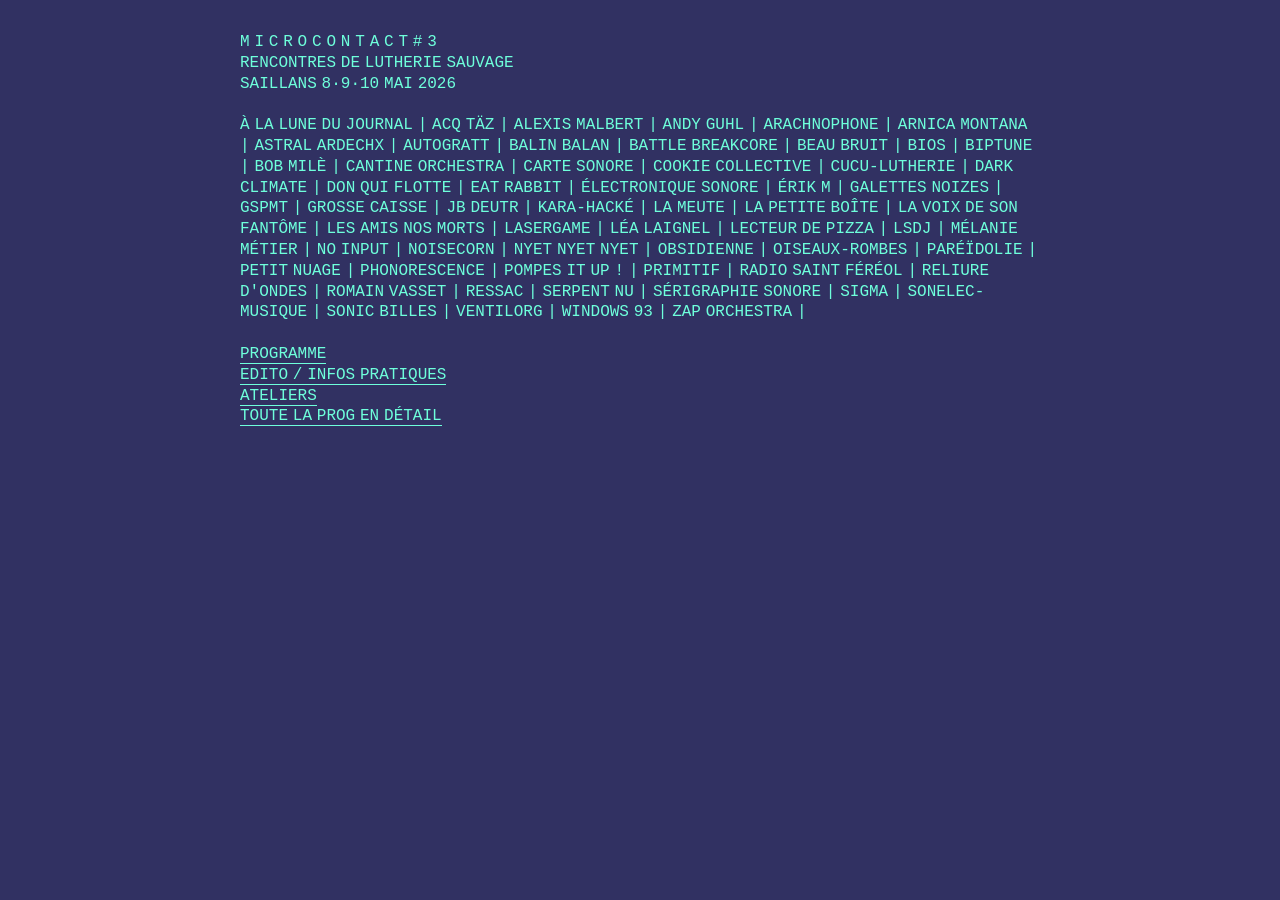
==== index.html @ 82e74a2e "Add files via upload" ====
<!doctype html>
<html lang="en">
<head>
    <title>MICRO CONTACT</title>
    <link rel="manifest" href="/manifest.json" />
    <meta name="generator" content="Etherpad"/>
    <meta name="author" content="Etherpad"/>
    <meta name="changedby" content="Etherpad"/>
    <meta charset="utf-8"/>
    <meta name="viewport" content="width=device-width, initial-scale=1.0">
    <link rel="stylesheet" href="style.css">
</head>
<body>
    <span class="color:black">M I C R O C O N T A C T # 3</span><br>
    <span class="color:black">RENCONTRES DE LUTHERIE SAUVAGE</span><br>
    <span class="color:black">SAILLANS 8·9·10 MAI 2026</span><br><br>

    <span class="color:black">
        <a class="nom" href="toutelaprogendetail.html#a-la-lune-du-journal" target="_blank">À LA LUNE DU JOURNAL</a> |
        <a class="nom" href="toutelaprogendetail.html#acq-taz" target="_blank">ACQ TÄZ</a> |
        <a class="nom" href="toutelaprogendetail.html#alexis-malbert" target="_blank">ALEXIS MALBERT</a> |
        <a class="nom" href="toutelaprogendetail.html#andy-guhl" target="_blank">ANDY GUHL</a> |    
        <a class="nom" href="toutelaprogendetail.html#arachnophone" target="_blank">ARACHNOPHONE</a> |
        <a class="nom" href="toutelaprogendetail.html#arnica-montana" target="_blank">ARNICA MONTANA</a> |    
        <a class="nom" href="toutelaprogendetail.html#astral-ardechx" target="_blank">ASTRAL ARDECHX</a> |
        <a class="nom" href="toutelaprogendetail.html#autogratt" target="_blank">AUTOGRATT</a> |
        <a class="nom" href="toutelaprogendetail.html#balin-balan" target="_blank">BALIN BALAN</a> |
        <a class="nom" href="toutelaprogendetail.html#battle-breakcore" target="_blank">BATTLE BREAKCORE</a> |
        <a class="nom" href="toutelaprogendetail.html#beau-bruit" target="_blank">BEAU BRUIT</a> |
        <a class="nom" href="toutelaprogendetail.html#bios" target="_blank">BIOS</a> |        
        <a class="nom" href="toutelaprogendetail.html#biptune" target="_blank">BIPTUNE</a> |
        <a class="nom" href="toutelaprogendetail.html#bobmile" target="_blank">BOB MILÈ</a> |        
        <a class="nom" href="ateliers.html#cantine-orchestra" target="_blank">CANTINE ORCHESTRA</a> |
        <a class="nom" href="toutelaprogendetail.html#carte-sonore" target="_blank">CARTE SONORE</a> |
        <a class="nom" href="toutelaprogendetail.html#cookie-collective" target="_blank">COOKIE COLLECTIVE</a> |
        <a class="nom" href="ateliers.html#cucu-lutherie" target="_blank">CUCU-LUTHERIE</a> |
        <a class="nom" href="toutelaprogendetail.html#dark-climate" target="_blank">DARK CLIMATE</a> |
        <a class="nom" href="toutelaprogendetail.html#don-qui-flotte" target="_blank">DON QUI FLOTTE</a> |
        <a class="nom" href="toutelaprogendetail.html#eat-rabbit" target="_blank">EAT RABBIT</a> |
        <a class="nom" href="ateliers.html#electronique" target="_blank"> ÉLECTRONIQUE SONORE</a> |
        <a class="nom" href="toutelaprogendetail.html#erik-m" target="_blank">ÉRIK M</a> |
        <a class="nom" href="toutelaprogendetail.html#galettes-noizes" target="_blank">GALETTES NOIZES</a> |
        <a class="nom" href="toutelaprogendetail.html#gspmt" target="_blank">GSPMT</a> |
        <a class="nom" href="toutelaprogendetail.html#grosse-caisse" target="_blank">GROSSE CAISSE</a> |
        <a class="nom" href="toutelaprogendetail.html#jb-deutr" target="_blank">JB DEUTR</a> |
        <a class="nom" href="toutelaprogendetail.html#kara-hacke" target="_blank">KARA-HACKÉ</a> |
        <a class="nom" href="toutelaprogendetail.html#la-meute" target="_blank">LA MEUTE</a> |
        <a class="nom" href="ateliers.html#la-petite-boite" target="_blank">LA PETITE BOÎTE</a> |
        <a class="nom" href="toutelaprogendetail.html#la-voix-de-son-fantome" target="_blank">LA VOIX DE SON FANTÔME</a> |
        <a class="nom" href="toutelaprogendetail.html#les-amis-nos-morts" target="_blank">LES AMIS NOS MORTS</a> |
        <a class="nom" href="toutelaprogendetail.html#lasergame" target="_blank">LASERGAME</a> |
        <a class="nom" href="toutelaprogendetail.html#lea-laignel" target="_blank">LÉA LAIGNEL</a> |
        <a class="nom" href="toutelaprogendetail.html#lecteur-de-pizza" target="_blank">LECTEUR DE PIZZA</a> |
        <a class="nom" href="ateliers.html#lsdj" target="_blank">LSDJ</a> |
        <a class="nom" href="toutelaprogendetail.html#melanie-metier" target="_blank">MÉLANIE MÉTIER</a> |
        <a class="nom" href="ateliers.html#no-input" target="_blank">NO INPUT</a> |
        <a class="nom" href="toutelaprogendetail.html#noisecorn" target="_blank">NOISECORN</a> |
        <a class="nom" href="toutelaprogendetail.html#nyet-nyet-nyet" target="_blank">NYET NYET NYET</a> |
        <a class="nom" href="ateliers.html#obsidienne" target="_blank">OBSIDIENNE</a> |
        <a class="nom" href="ateliers.html#oiseaux-rombes" target="_blank">OISEAUX-ROMBES</a> |        
        <a class="nom" href="toutelaprogendetail.html#pareidolie" target="_blank">PARÉÏDOLIE</a> |
        <a class="nom" href="toutelaprogendetail.html#petit-nuage" target="_blank">PETIT NUAGE</a> |
        <a class="nom" href="toutelaprogendetail.html#phonorescence" target="_blank">PHONORESCENCE</a> |
        <a class="nom" href="toutelaprogendetail.html#pompes-it-up" target="_blank">POMPES IT UP !</a> |
        <a class="nom" href="toutelaprogendetail.html#primitif" target="_blank">PRIMITIF</a> |
        <a class="nom" href="toutelaprogendetail.html#radio-saint-fereol" target="_blank">RADIO SAINT FÉRÉOL</a> |
        <a class="nom" href="toutelaprogendetail.html#reliure-d-ondes" target="_blank">RELIURE D'ONDES</a> |
        <a class="nom" href="toutelaprogendetail.html#romain-vasset" target="_blank">ROMAIN VASSET</a> |
        <a class="nom" href="toutelaprogendetail.html#ressac" target="_blank">RESSAC</a> |
        <a class="nom" href="toutelaprogendetail.html#serpent-nu" target="_blank">SERPENT NU</a> |
        <a class="nom" href="toutelaprogendetail.html#serigraphie-sonore" target="_blank">SÉRIGRAPHIE SONORE</a> |
        <a class="nom" href="toutelaprogendetail.html#sigma" target="_blank">SIGMA</a> |
        <a class="nom" href="toutelaprogendetail.html#sonelec" target="_blank">SONELEC-MUSIQUE</a> |        
        <a class="nom" href="ateliers.html#sonic-billes" target="_blank">SONIC BILLES</a> |
        <a class="nom" href="toutelaprogendetail.html#ventilorg" target="_blank">VENTILORG</a> |
        <a class="nom" href="toutelaprogendetail.html#windows-93" target="_blank">WINDOWS 93</a> |
        <a class="nom" href="toutelaprogendetail.html#zap-orchestra" target="_blank">ZAP ORCHESTRA</a> |
    </span><br>
    <span class="color:black">&nbsp;</span><br>

    <span class="color:black"><a class="sommaire" href="programme.html">PROGRAMME</a></span><br> 
    <span class="color:black"><a class="sommaire" href="infos-pratiques.html">EDITO / INFOS PRATIQUES</a></span><br>
    <span class="color:black"><a class="sommaire" href="ateliers.html">ATELIERS</a></span><br>
    <span class="color:black"><a class="sommaire" href="toutelaprogendetail.html">TOUTE LA PROG EN DÉTAIL</a></span><br>
</body>
</html>
---- style.css ----
ol { counter-reset: item; }
        ol > li { counter-increment: item; display: block; }
        ol ol > li { display: block; }
        ol > li:before { content: counters(item, ".") ". "; }
        ol ol > li:before { content: counters(item, ".") ". "; margin-left: -20px; }

        ul.indent {
            list-style-type: none;
            margin: 0;
            padding-left: 2em;
        }

        ul.indent > li {
            margin: 0;
            padding: 0;
        }

        body {
            font-family: 'Courier New', Courier, monospace;
            background-color: #01003dce;
            line-height: 1.3;
            word-spacing: -0.3em;
            color: rgb(110, 255, 219);
            max-width: 800px;       
            margin: 0 auto;        
            padding: 2em;
        }

        u {
            text-decoration: none;
            border-bottom: 0.5px solid currentColor;
            padding-bottom: 0px;
        }

        h1 { font-size: 2.5em; }
        h2 { font-size: 1.8em; }
        h3 { font-size: 1.5em; }
        h4 { font-size: 1.2em; }
        code { font-family: RobotoMono; }

        [data-color="black"], .color\:black { color: inherit; }
        [data-color="red"], .color\:red { color: red; }
        [data-color="green"], .color\:green { color: green; }
        [data-color="blue"], .color\:blue { color: blue; }
        [data-color="yellow"], .color\:yellow { color: yellow; }
        [data-color="orange"], .color\:orange { color: orange; }

        a.nom, a.sommaire {
            color: inherit;
            text-decoration: none;
            cursor: pointer;
        }

        a.sommaire {
            border-bottom: 0.5px solid currentColor;
        }

        a.nom:hover, a.sommaire:hover {
            color: #010029;
            background-color: rgb(110, 255, 183);
            filter: none;
        }

        .atelier img {
    display: block;
    width: 100%;
    max-width: 400px;
    height: auto;
    margin: 0.8em 0;
}

.atelier .liens a {
    color: inherit;
    text-decoration: none;
    display: inline;
}

.atelier .liens a:hover {
    color: #010029;
    background-color: rgb(110, 255, 183);
}

/* CARTE */
.map-container {
  display:flex;
  justify-content:center;
}

.map {
  width:100%;
  max-width:1000px;
}
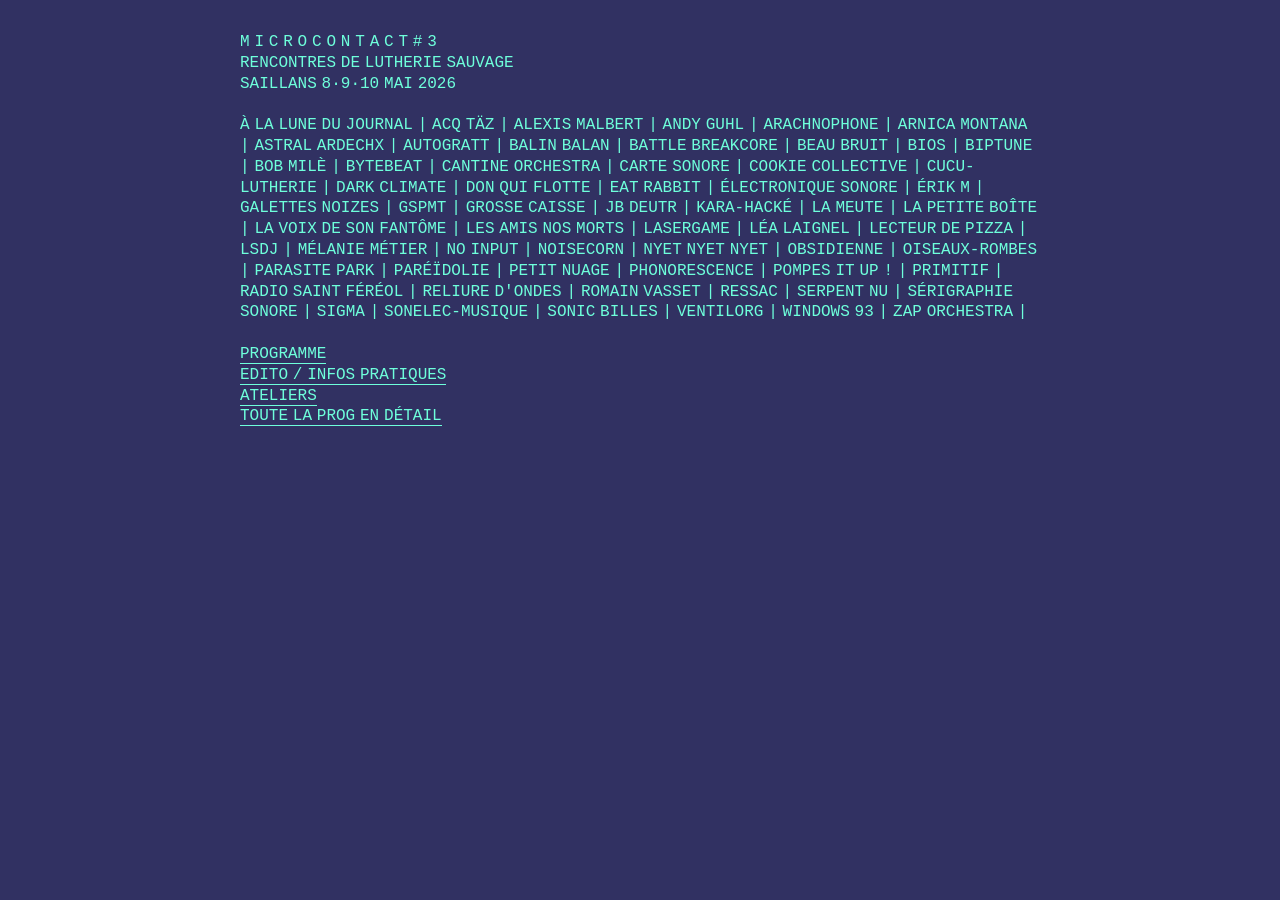
==== commit fee959d3: "Add files via upload" ====
--- a/index.html
+++ b/index.html
@@ -29,7 +29,8 @@
         <a class="nom" href="toutelaprogendetail.html#beau-bruit" target="_blank">BEAU BRUIT</a> |
         <a class="nom" href="toutelaprogendetail.html#bios" target="_blank">BIOS</a> |        
         <a class="nom" href="toutelaprogendetail.html#biptune" target="_blank">BIPTUNE</a> |
-        <a class="nom" href="toutelaprogendetail.html#bobmile" target="_blank">BOB MILÈ</a> |        
+        <a class="nom" href="toutelaprogendetail.html#bobmile" target="_blank">BOB MILÈ</a> |   
+        <a class="nom" href="toutelaprogendetail.html#bytebeat" target="_blank">BYTEBEAT</a> |                
         <a class="nom" href="ateliers.html#cantine-orchestra" target="_blank">CANTINE ORCHESTRA</a> |
         <a class="nom" href="toutelaprogendetail.html#carte-sonore" target="_blank">CARTE SONORE</a> |
         <a class="nom" href="toutelaprogendetail.html#cookie-collective" target="_blank">COOKIE COLLECTIVE</a> |
@@ -54,10 +55,11 @@
         <a class="nom" href="ateliers.html#lsdj" target="_blank">LSDJ</a> |
         <a class="nom" href="toutelaprogendetail.html#melanie-metier" target="_blank">MÉLANIE MÉTIER</a> |
         <a class="nom" href="ateliers.html#no-input" target="_blank">NO INPUT</a> |
-        <a class="nom" href="toutelaprogendetail.html#noisecorn" target="_blank">NOISECORN</a> |
+        <a class="nom" href="toutelaprogendetail.html#noise-corn" target="_blank">NOISECORN</a> |
         <a class="nom" href="toutelaprogendetail.html#nyet-nyet-nyet" target="_blank">NYET NYET NYET</a> |
         <a class="nom" href="ateliers.html#obsidienne" target="_blank">OBSIDIENNE</a> |
-        <a class="nom" href="ateliers.html#oiseaux-rombes" target="_blank">OISEAUX-ROMBES</a> |        
+        <a class="nom" href="ateliers.html#oiseaux-rombes" target="_blank">OISEAUX-ROMBES</a> |   
+        <a class="nom" href="toutelaprogendetail.html#parasitepark" target="_blank">PARASITE PARK</a> |             
         <a class="nom" href="toutelaprogendetail.html#pareidolie" target="_blank">PARÉÏDOLIE</a> |
         <a class="nom" href="toutelaprogendetail.html#petit-nuage" target="_blank">PETIT NUAGE</a> |
         <a class="nom" href="toutelaprogendetail.html#phonorescence" target="_blank">PHONORESCENCE</a> |
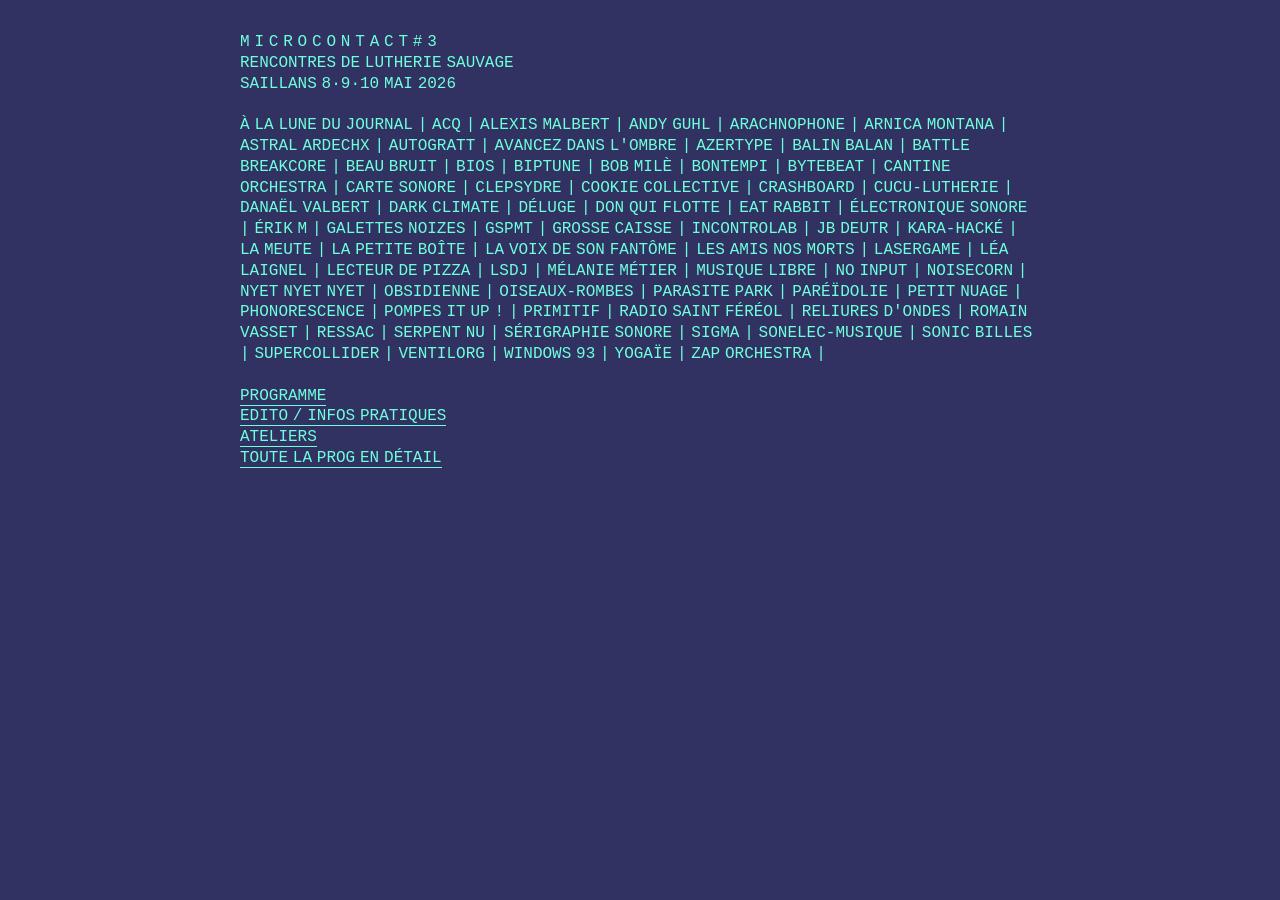
==== commit 1225a333: "Add files via upload" ====
--- a/index.html
+++ b/index.html
@@ -17,25 +17,32 @@
 
     <span class="color:black">
         <a class="nom" href="toutelaprogendetail.html#a-la-lune-du-journal" target="_blank">À LA LUNE DU JOURNAL</a> |
-        <a class="nom" href="toutelaprogendetail.html#acq-taz" target="_blank">ACQ TÄZ</a> |
+        <a class="nom" href="toutelaprogendetail.html#acq" target="_blank">ACQ</a> |
         <a class="nom" href="toutelaprogendetail.html#alexis-malbert" target="_blank">ALEXIS MALBERT</a> |
         <a class="nom" href="toutelaprogendetail.html#andy-guhl" target="_blank">ANDY GUHL</a> |    
         <a class="nom" href="toutelaprogendetail.html#arachnophone" target="_blank">ARACHNOPHONE</a> |
         <a class="nom" href="toutelaprogendetail.html#arnica-montana" target="_blank">ARNICA MONTANA</a> |    
         <a class="nom" href="toutelaprogendetail.html#astral-ardechx" target="_blank">ASTRAL ARDECHX</a> |
         <a class="nom" href="toutelaprogendetail.html#autogratt" target="_blank">AUTOGRATT</a> |
+        <a class="nom" href="toutelaprogendetail.html#avancezdanslombre" target="_blank">AVANCEZ DANS L'OMBRE</a> |        
+        <a class="nom" href="toutelaprogendetail.html#azertype" target="_blank">AZERTYPE</a> |        
         <a class="nom" href="toutelaprogendetail.html#balin-balan" target="_blank">BALIN BALAN</a> |
         <a class="nom" href="toutelaprogendetail.html#battle-breakcore" target="_blank">BATTLE BREAKCORE</a> |
         <a class="nom" href="toutelaprogendetail.html#beau-bruit" target="_blank">BEAU BRUIT</a> |
         <a class="nom" href="toutelaprogendetail.html#bios" target="_blank">BIOS</a> |        
         <a class="nom" href="toutelaprogendetail.html#biptune" target="_blank">BIPTUNE</a> |
         <a class="nom" href="toutelaprogendetail.html#bobmile" target="_blank">BOB MILÈ</a> |   
+        <a class="nom" href="toutelaprogendetail.html#bontempi" target="_blank">BONTEMPI</a> |                
         <a class="nom" href="toutelaprogendetail.html#bytebeat" target="_blank">BYTEBEAT</a> |                
         <a class="nom" href="ateliers.html#cantine-orchestra" target="_blank">CANTINE ORCHESTRA</a> |
         <a class="nom" href="toutelaprogendetail.html#carte-sonore" target="_blank">CARTE SONORE</a> |
+        <a class="nom" href="toutelaprogendetail.html#clepsydre" target="_blank">CLEPSYDRE</a> |          
         <a class="nom" href="toutelaprogendetail.html#cookie-collective" target="_blank">COOKIE COLLECTIVE</a> |
+        <a class="nom" href="toutelaprogendetail.html#crashboard" target="_blank">CRASHBOARD</a> |        
         <a class="nom" href="ateliers.html#cucu-lutherie" target="_blank">CUCU-LUTHERIE</a> |
+        <a class="nom" href="toutelaprogendetail.html#danaelvalbert" target="_blank">DANAËL VALBERT</a> |
         <a class="nom" href="toutelaprogendetail.html#dark-climate" target="_blank">DARK CLIMATE</a> |
+        <a class="nom" href="toutelaprogendetail.html#deluge" target="_blank">DÉLUGE</a> |                
         <a class="nom" href="toutelaprogendetail.html#don-qui-flotte" target="_blank">DON QUI FLOTTE</a> |
         <a class="nom" href="toutelaprogendetail.html#eat-rabbit" target="_blank">EAT RABBIT</a> |
         <a class="nom" href="ateliers.html#electronique" target="_blank"> ÉLECTRONIQUE SONORE</a> |
@@ -43,6 +50,7 @@
         <a class="nom" href="toutelaprogendetail.html#galettes-noizes" target="_blank">GALETTES NOIZES</a> |
         <a class="nom" href="toutelaprogendetail.html#gspmt" target="_blank">GSPMT</a> |
         <a class="nom" href="toutelaprogendetail.html#grosse-caisse" target="_blank">GROSSE CAISSE</a> |
+        <a class="nom" href="toutelaprogendetail.html#incontrolab" target="_blank">INCONTROLAB</a> |        
         <a class="nom" href="toutelaprogendetail.html#jb-deutr" target="_blank">JB DEUTR</a> |
         <a class="nom" href="toutelaprogendetail.html#kara-hacke" target="_blank">KARA-HACKÉ</a> |
         <a class="nom" href="toutelaprogendetail.html#la-meute" target="_blank">LA MEUTE</a> |
@@ -54,6 +62,7 @@
         <a class="nom" href="toutelaprogendetail.html#lecteur-de-pizza" target="_blank">LECTEUR DE PIZZA</a> |
         <a class="nom" href="ateliers.html#lsdj" target="_blank">LSDJ</a> |
         <a class="nom" href="toutelaprogendetail.html#melanie-metier" target="_blank">MÉLANIE MÉTIER</a> |
+        <a class="nom" href="toutelaprogendetail.html#musiquelibre" target="_blank">MUSIQUE LIBRE</a> |        
         <a class="nom" href="ateliers.html#no-input" target="_blank">NO INPUT</a> |
         <a class="nom" href="toutelaprogendetail.html#noise-corn" target="_blank">NOISECORN</a> |
         <a class="nom" href="toutelaprogendetail.html#nyet-nyet-nyet" target="_blank">NYET NYET NYET</a> |
@@ -66,7 +75,7 @@
         <a class="nom" href="toutelaprogendetail.html#pompes-it-up" target="_blank">POMPES IT UP !</a> |
         <a class="nom" href="toutelaprogendetail.html#primitif" target="_blank">PRIMITIF</a> |
         <a class="nom" href="toutelaprogendetail.html#radio-saint-fereol" target="_blank">RADIO SAINT FÉRÉOL</a> |
-        <a class="nom" href="toutelaprogendetail.html#reliure-d-ondes" target="_blank">RELIURE D'ONDES</a> |
+        <a class="nom" href="toutelaprogendetail.html#reliuresdondes" target="_blank">RELIURES D'ONDES</a> |
         <a class="nom" href="toutelaprogendetail.html#romain-vasset" target="_blank">ROMAIN VASSET</a> |
         <a class="nom" href="toutelaprogendetail.html#ressac" target="_blank">RESSAC</a> |
         <a class="nom" href="toutelaprogendetail.html#serpent-nu" target="_blank">SERPENT NU</a> |
@@ -74,8 +83,10 @@
         <a class="nom" href="toutelaprogendetail.html#sigma" target="_blank">SIGMA</a> |
         <a class="nom" href="toutelaprogendetail.html#sonelec" target="_blank">SONELEC-MUSIQUE</a> |        
         <a class="nom" href="ateliers.html#sonic-billes" target="_blank">SONIC BILLES</a> |
+        <a class="nom" href="ateliers.html#supercollider" target="_blank">SUPERCOLLIDER</a> |        
         <a class="nom" href="toutelaprogendetail.html#ventilorg" target="_blank">VENTILORG</a> |
         <a class="nom" href="toutelaprogendetail.html#windows-93" target="_blank">WINDOWS 93</a> |
+        <a class="nom" href="toutelaprogendetail.html#yogaie" target="_blank">YOGAÏE</a> |        
         <a class="nom" href="toutelaprogendetail.html#zap-orchestra" target="_blank">ZAP ORCHESTRA</a> |
     </span><br>
     <span class="color:black">&nbsp;</span><br>
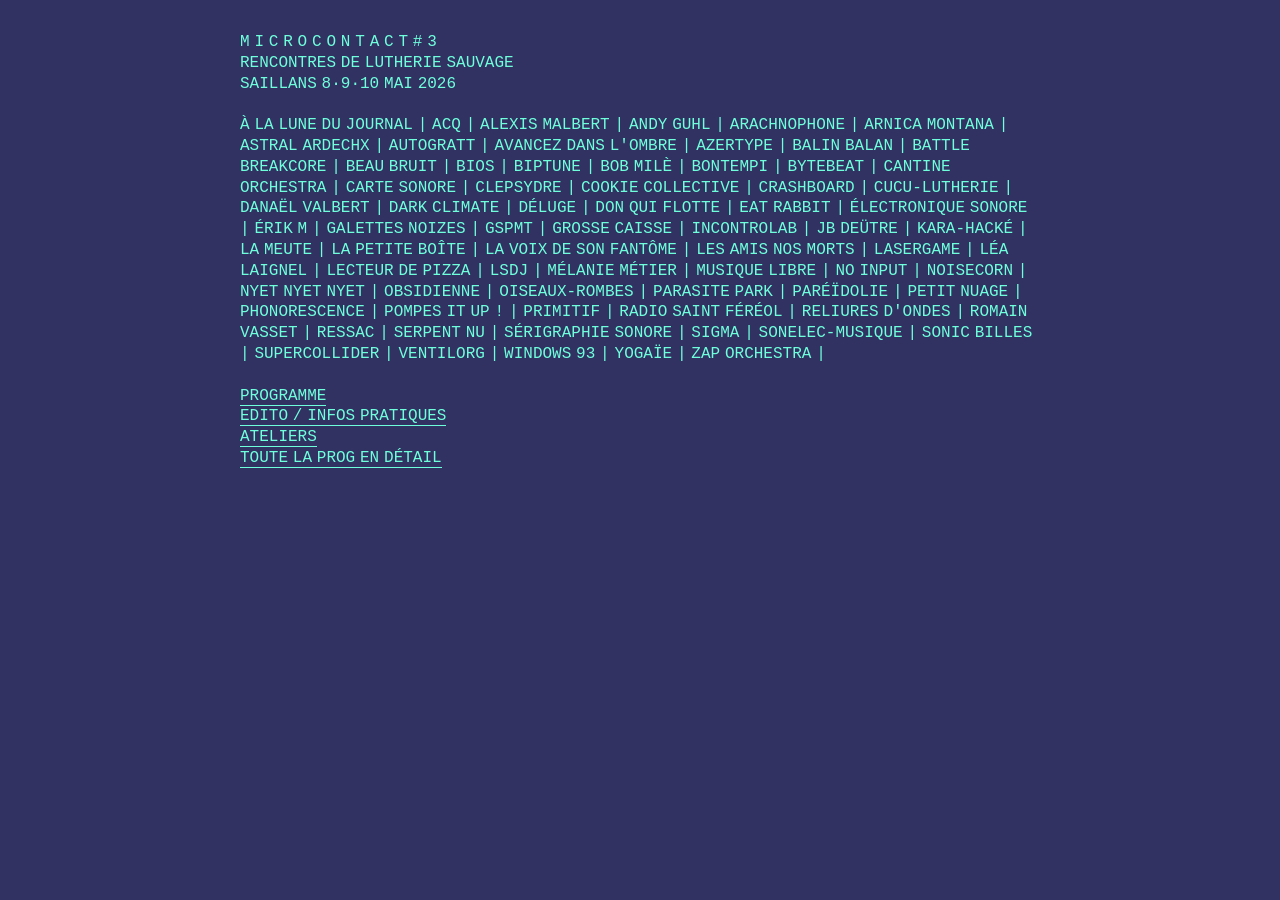
==== commit b067a855: "Add files via upload" ====
--- a/index.html
+++ b/index.html
@@ -51,7 +51,7 @@
         <a class="nom" href="toutelaprogendetail.html#gspmt" target="_blank">GSPMT</a> |
         <a class="nom" href="toutelaprogendetail.html#grosse-caisse" target="_blank">GROSSE CAISSE</a> |
         <a class="nom" href="toutelaprogendetail.html#incontrolab" target="_blank">INCONTROLAB</a> |        
-        <a class="nom" href="toutelaprogendetail.html#jb-deutr" target="_blank">JB DEUTR</a> |
+        <a class="nom" href="toutelaprogendetail.html#jb-deutre" target="_blank">JB DEÜTRE</a> |
         <a class="nom" href="toutelaprogendetail.html#kara-hacke" target="_blank">KARA-HACKÉ</a> |
         <a class="nom" href="toutelaprogendetail.html#la-meute" target="_blank">LA MEUTE</a> |
         <a class="nom" href="ateliers.html#la-petite-boite" target="_blank">LA PETITE BOÎTE</a> |
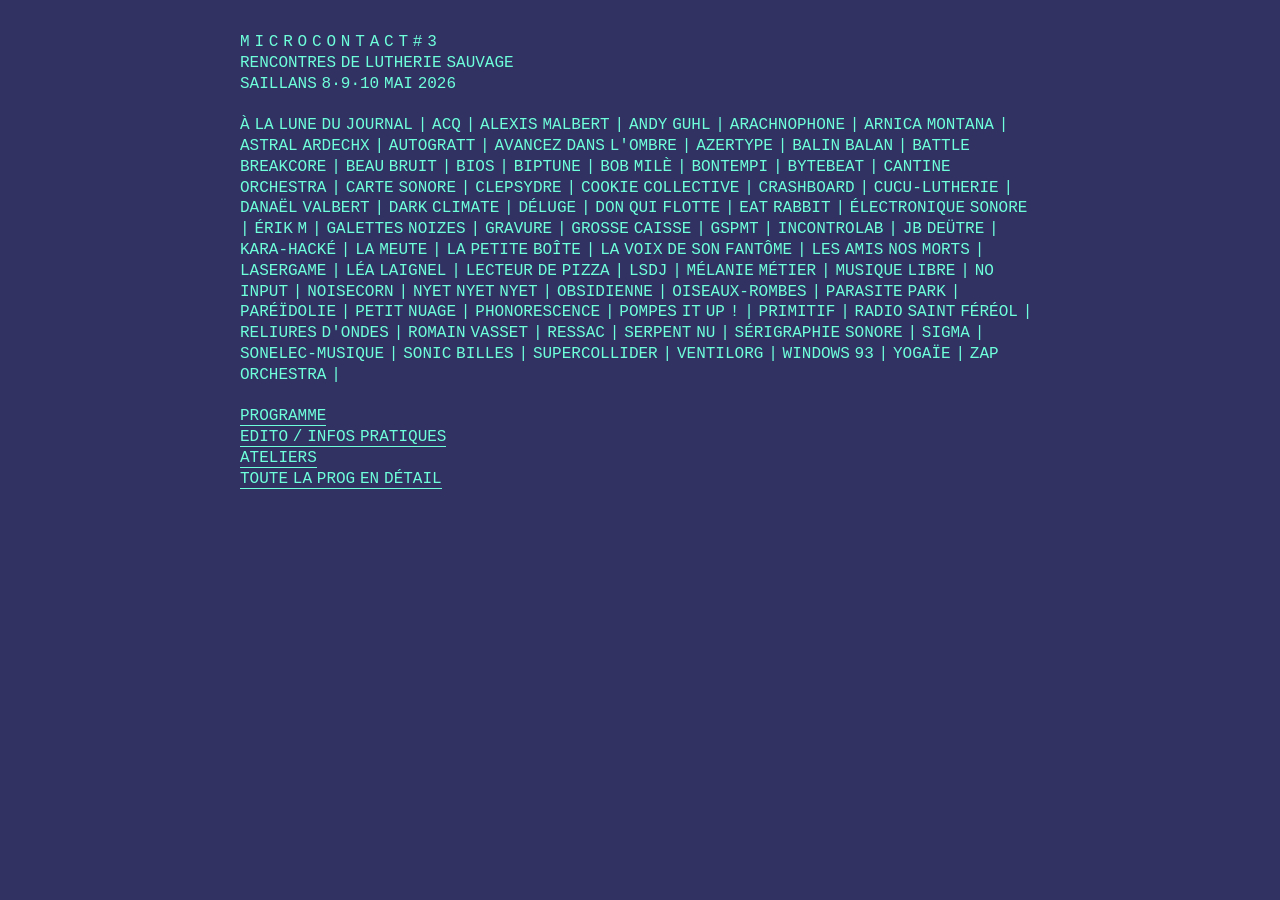
==== commit c479ceb7: "Add files via upload" ====
--- a/index.html
+++ b/index.html
@@ -48,8 +48,9 @@
         <a class="nom" href="ateliers.html#electronique" target="_blank"> ÉLECTRONIQUE SONORE</a> |
         <a class="nom" href="toutelaprogendetail.html#erik-m" target="_blank">ÉRIK M</a> |
         <a class="nom" href="toutelaprogendetail.html#galettes-noizes" target="_blank">GALETTES NOIZES</a> |
-        <a class="nom" href="toutelaprogendetail.html#gspmt" target="_blank">GSPMT</a> |
+        <a class="nom" href="toutelaprogendetail.html#gravure" target="_blank">GRAVURE</a> |
         <a class="nom" href="toutelaprogendetail.html#grosse-caisse" target="_blank">GROSSE CAISSE</a> |
+        <a class="nom" href="toutelaprogendetail.html#gspmt" target="_blank">GSPMT</a> |        
         <a class="nom" href="toutelaprogendetail.html#incontrolab" target="_blank">INCONTROLAB</a> |        
         <a class="nom" href="toutelaprogendetail.html#jb-deutre" target="_blank">JB DEÜTRE</a> |
         <a class="nom" href="toutelaprogendetail.html#kara-hacke" target="_blank">KARA-HACKÉ</a> |
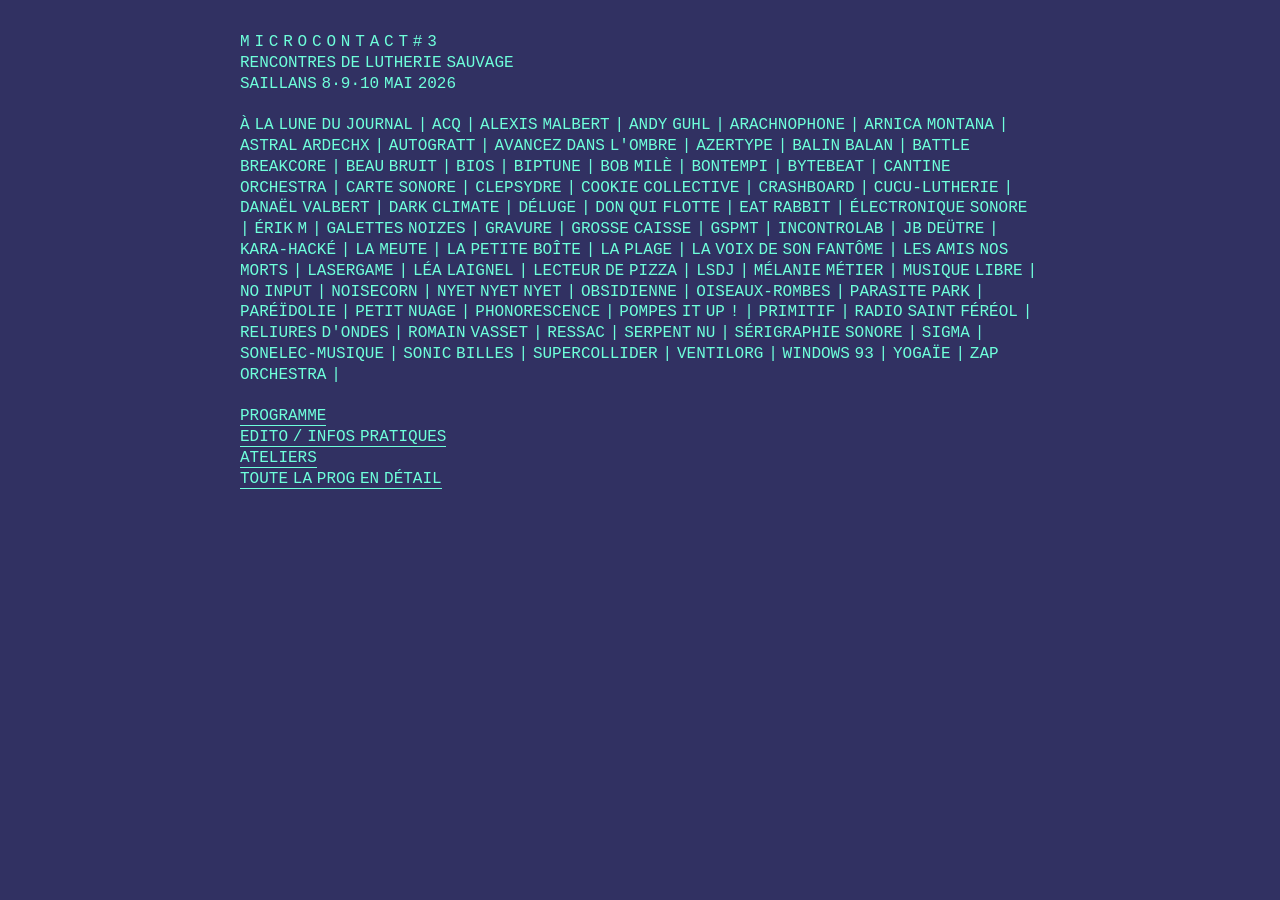
==== commit 8b0d1e90: "Add files via upload" ====
--- a/index.html
+++ b/index.html
@@ -56,6 +56,7 @@
         <a class="nom" href="toutelaprogendetail.html#kara-hacke" target="_blank">KARA-HACKÉ</a> |
         <a class="nom" href="toutelaprogendetail.html#la-meute" target="_blank">LA MEUTE</a> |
         <a class="nom" href="ateliers.html#la-petite-boite" target="_blank">LA PETITE BOÎTE</a> |
+        <a class="nom" href="toutelaprogendetail.html#la-plage" target="_blank">LA PLAGE</a> |        
         <a class="nom" href="toutelaprogendetail.html#la-voix-de-son-fantome" target="_blank">LA VOIX DE SON FANTÔME</a> |
         <a class="nom" href="toutelaprogendetail.html#les-amis-nos-morts" target="_blank">LES AMIS NOS MORTS</a> |
         <a class="nom" href="toutelaprogendetail.html#lasergame" target="_blank">LASERGAME</a> |
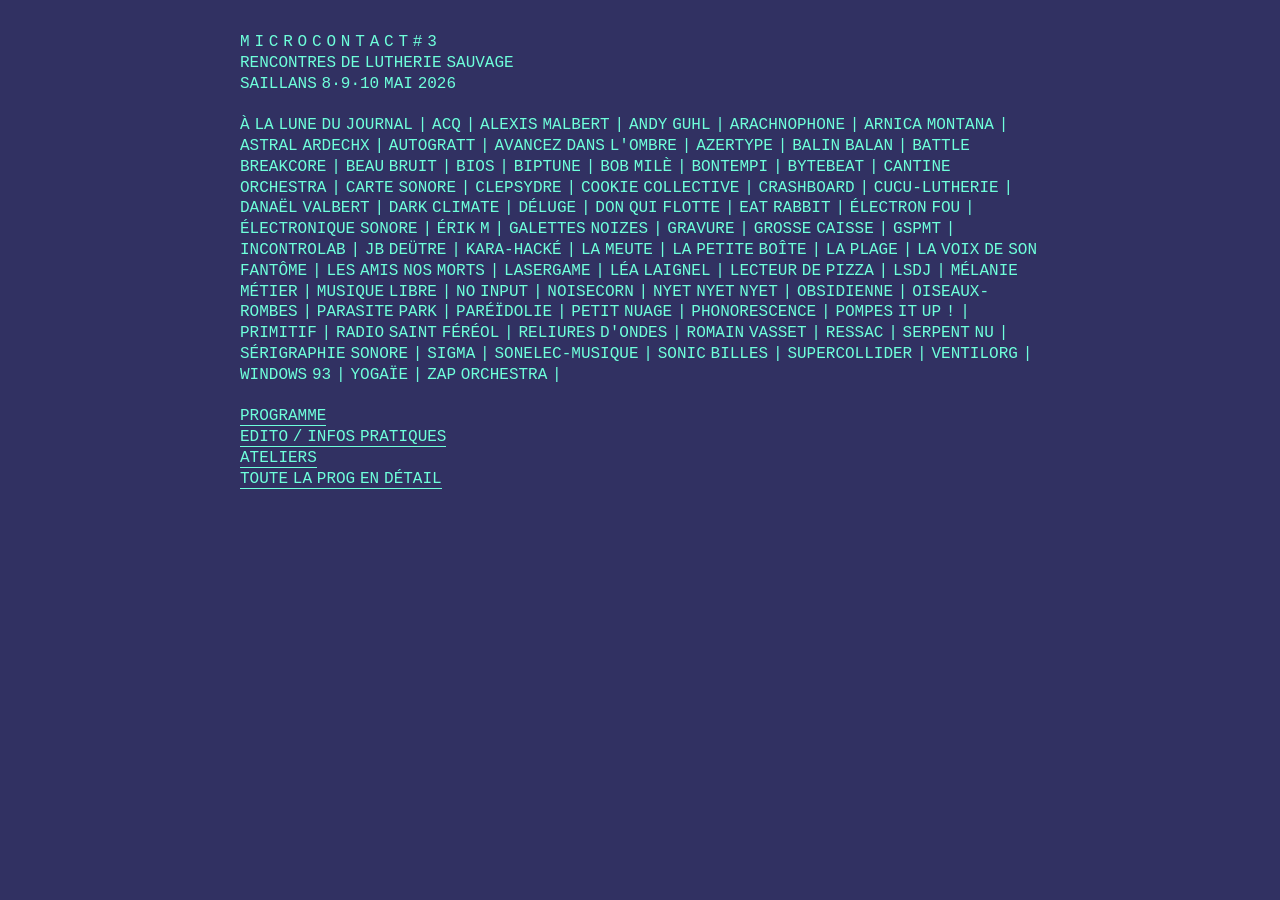
==== commit 999296cd: "Add files via upload" ====
--- a/index.html
+++ b/index.html
@@ -45,6 +45,7 @@
         <a class="nom" href="toutelaprogendetail.html#deluge" target="_blank">DÉLUGE</a> |                
         <a class="nom" href="toutelaprogendetail.html#don-qui-flotte" target="_blank">DON QUI FLOTTE</a> |
         <a class="nom" href="toutelaprogendetail.html#eat-rabbit" target="_blank">EAT RABBIT</a> |
+        <a class="nom" href="ateliers.html#electronfou" target="_blank"> ÉLECTRON FOU</a> |
         <a class="nom" href="ateliers.html#electronique" target="_blank"> ÉLECTRONIQUE SONORE</a> |
         <a class="nom" href="toutelaprogendetail.html#erik-m" target="_blank">ÉRIK M</a> |
         <a class="nom" href="toutelaprogendetail.html#galettes-noizes" target="_blank">GALETTES NOIZES</a> |
